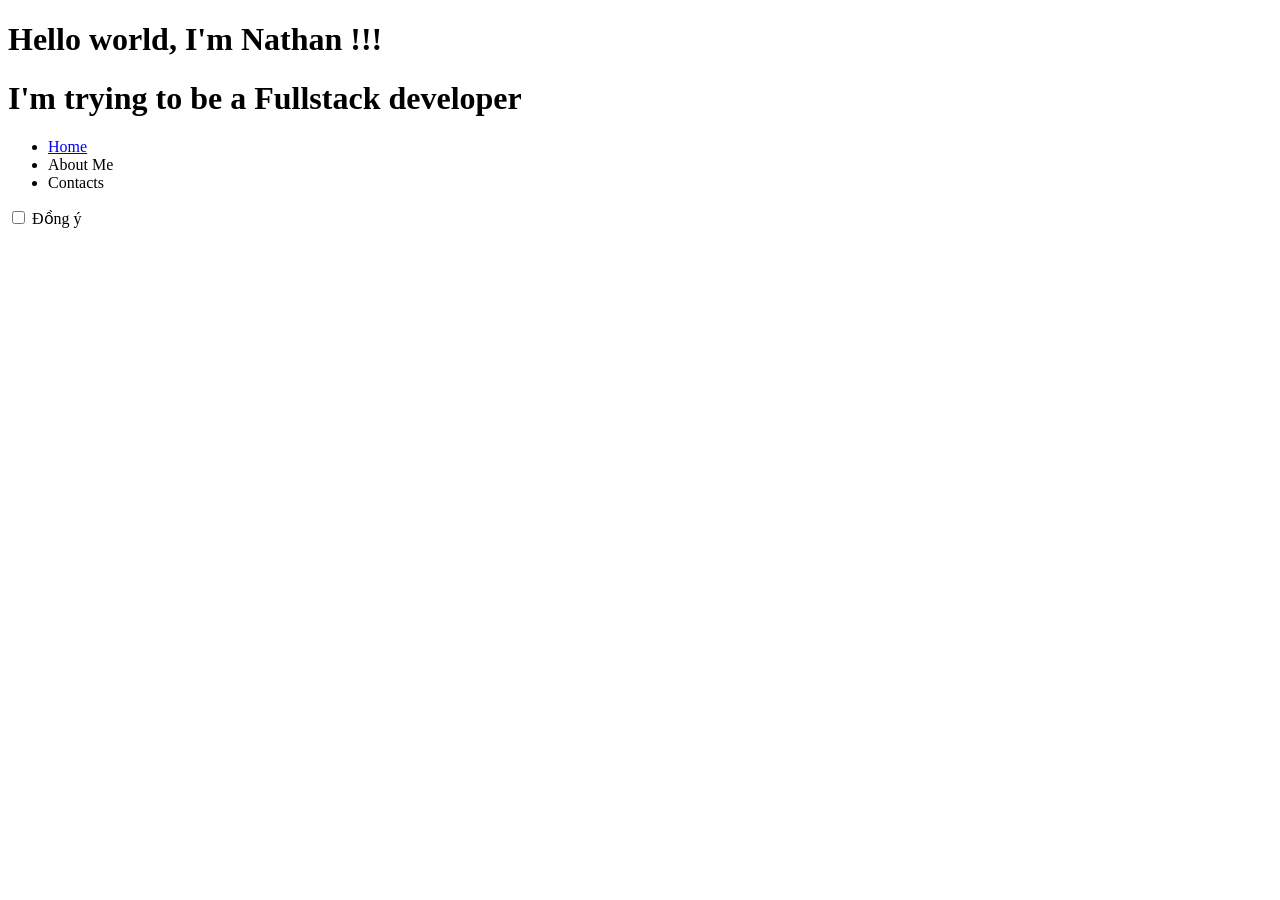
==== bai8/index.html @ 5d450845 "#8 - DOM & Methods" ====
<!DOCTYPE html>
<html lang="en">
<head>
    <meta charset="UTF-8">
    <meta name="viewport" content="width=device-width, initial-scale=1.0">
    <title>Nathan learn JS</title>
</head>
<body>
    <h1 id="tile">Hello world, I'm Nathan !!!</h1>

    <h1 id="introduce">I'm trying to be a Fullstack developer</h1>

    <ul>
        <li class="name">
            <a href="http://github.com/nathanbui170906">Home</a>
        </li>
        <li class="name" id="bio">About Me</li>
        <li class="name">Contacts</li>
    </ul>
    
    <form action="tick">
        <input type="checkbox" name="check" id="agree"> Đồng ý
    </form>

    <!-- JS File -->
     <script src="./script.js"></script>
</body>
</html>
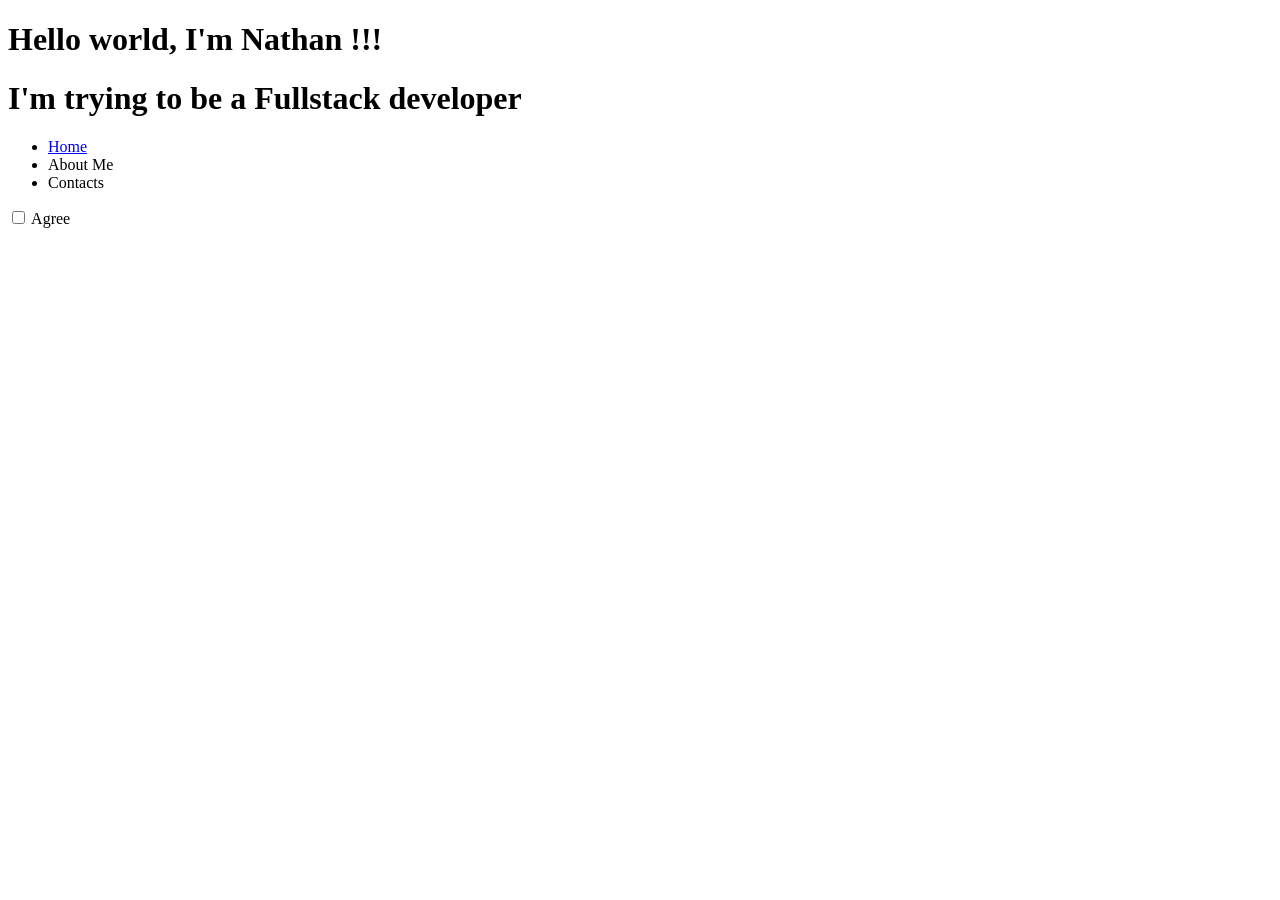
==== commit d9bcf445: "#8 - DOM" ====
--- a/bai8/index.html
+++ b/bai8/index.html
@@ -19,7 +19,7 @@
     </ul>
     
     <form action="tick">
-        <input type="checkbox" name="check" id="agree"> Đồng ý
+        <input type="checkbox" name="check" id="agree"> Agree
     </form>
 
     <!-- JS File -->
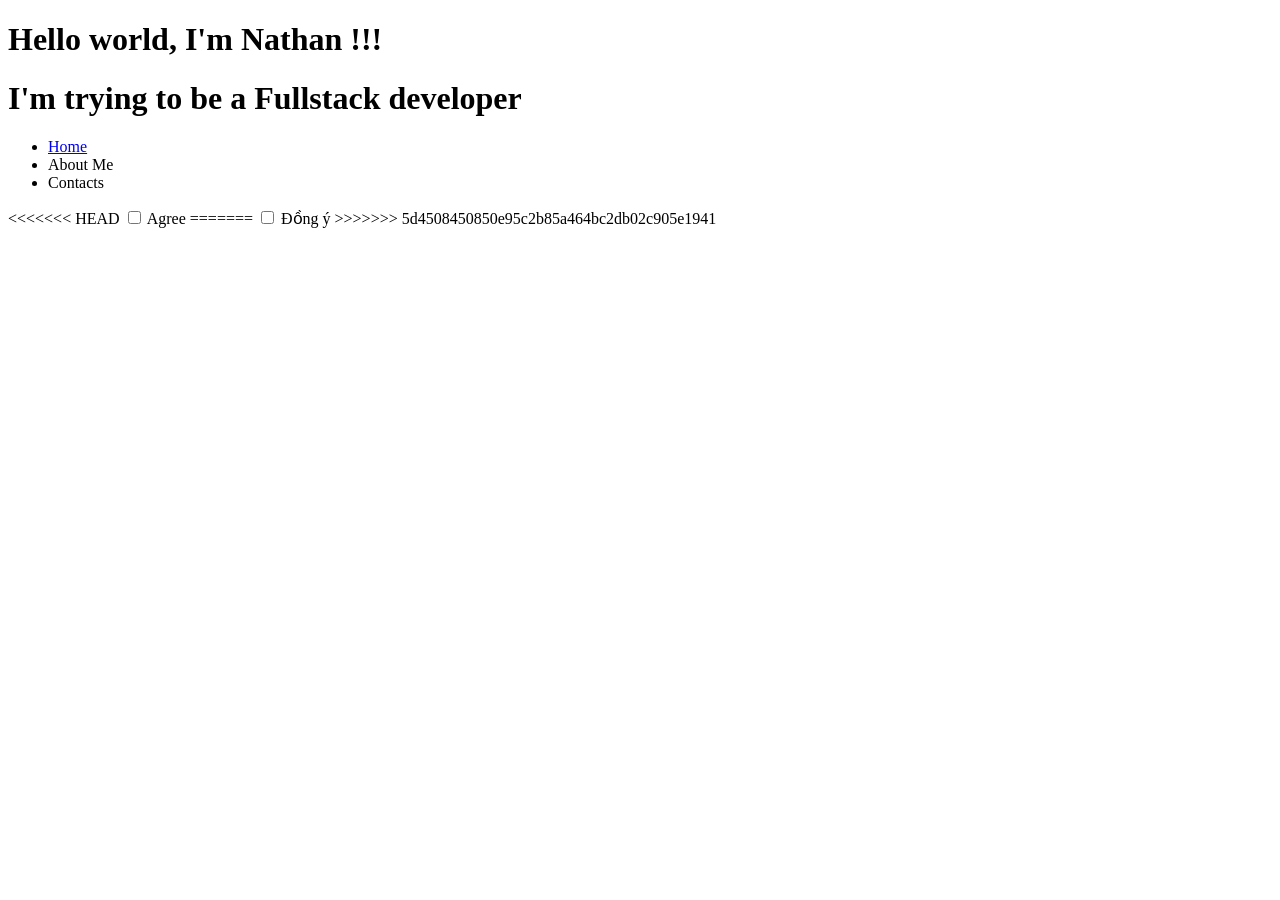
==== commit e05b9700: "#8 - DOM and Methods" ====
--- a/bai8/index.html
+++ b/bai8/index.html
@@ -19,7 +19,11 @@
     </ul>
     
     <form action="tick">
+<<<<<<< HEAD
         <input type="checkbox" name="check" id="agree"> Agree
+=======
+        <input type="checkbox" name="check" id="agree"> Đồng ý
+>>>>>>> 5d4508450850e95c2b85a464bc2db02c905e1941
     </form>
 
     <!-- JS File -->
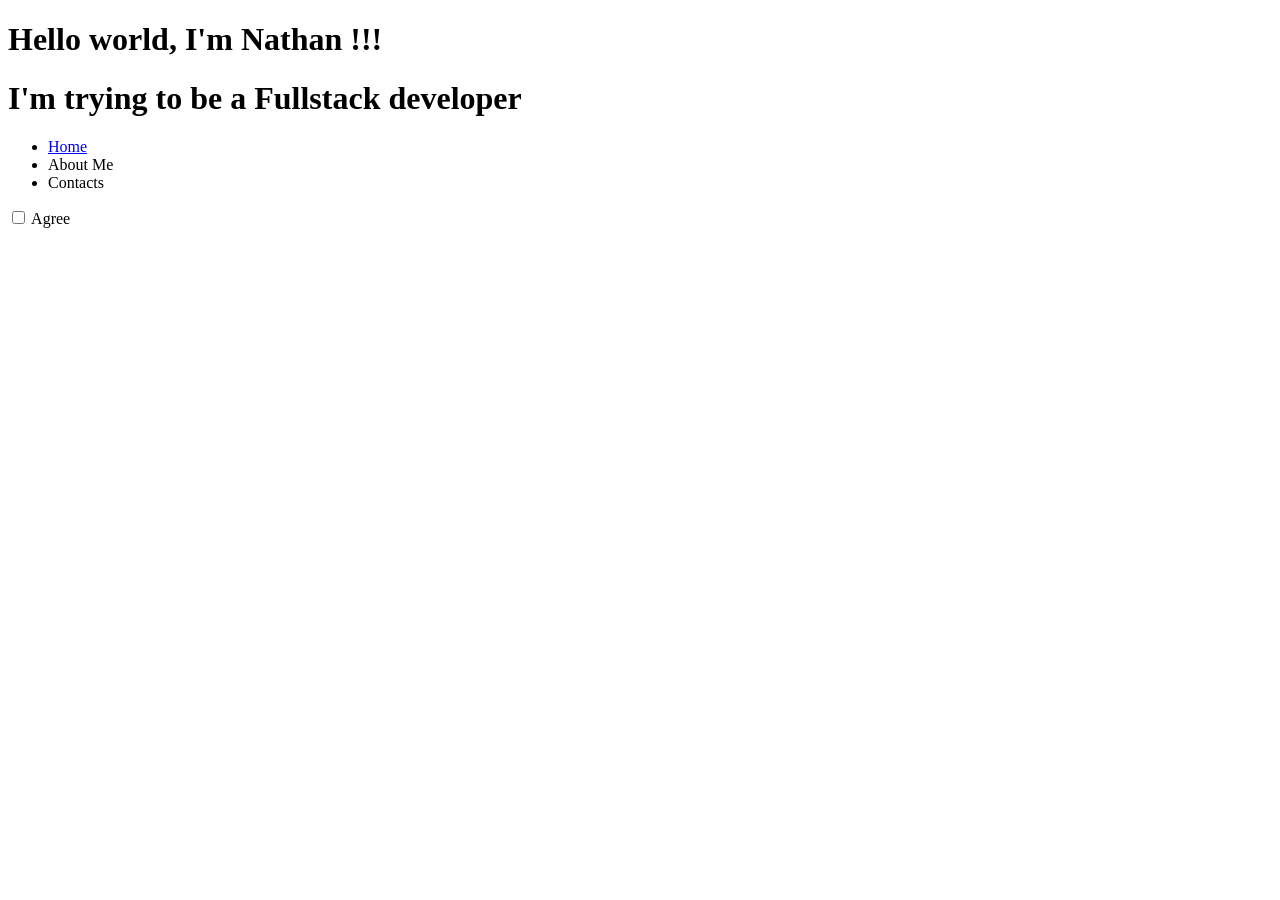
==== commit 0ccb464e: "#8 - DOM Methods" ====
--- a/bai8/index.html
+++ b/bai8/index.html
@@ -19,11 +19,7 @@
     </ul>
     
     <form action="tick">
-<<<<<<< HEAD
         <input type="checkbox" name="check" id="agree"> Agree
-=======
-        <input type="checkbox" name="check" id="agree"> Đồng ý
->>>>>>> 5d4508450850e95c2b85a464bc2db02c905e1941
     </form>
 
     <!-- JS File -->
